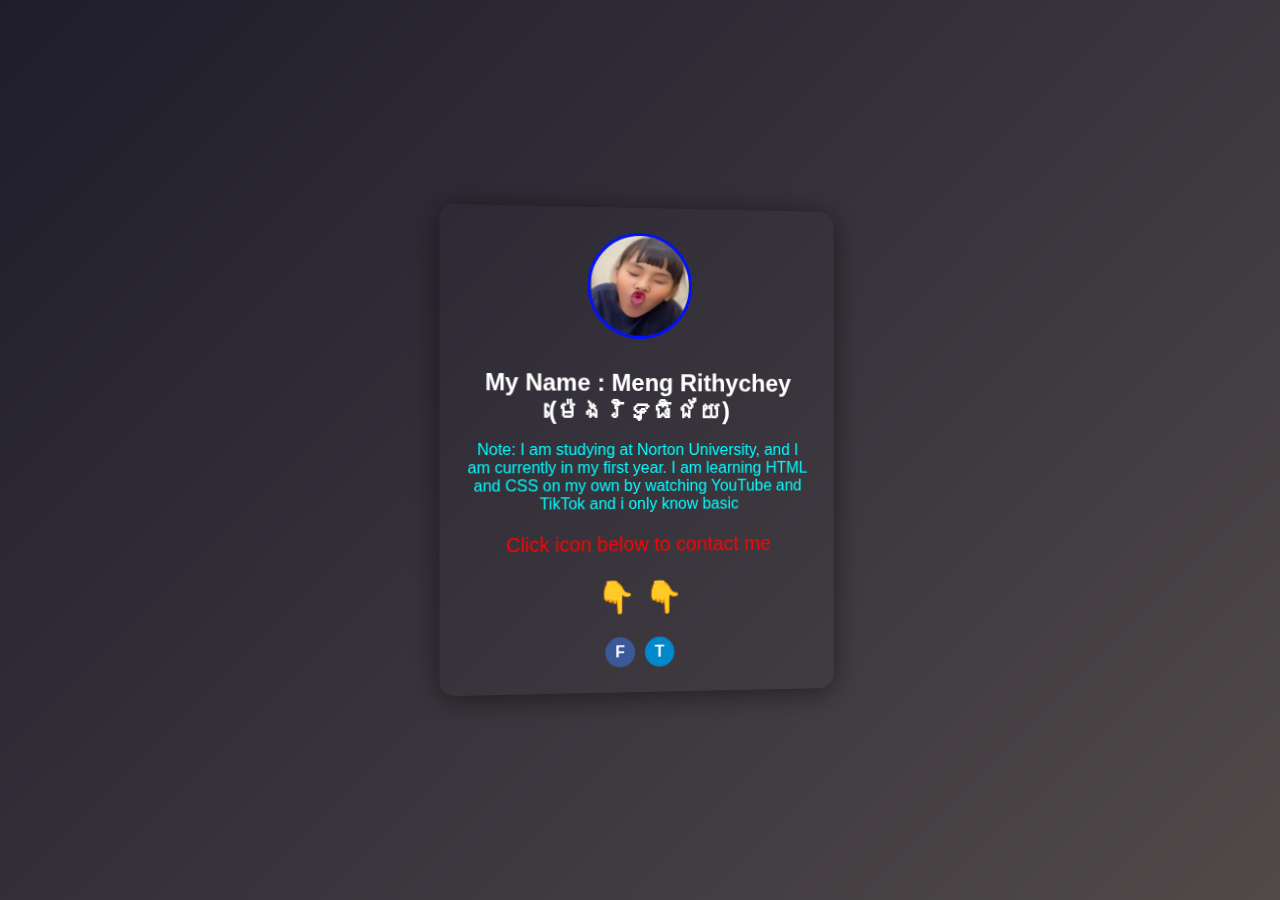
==== index.html @ abadca31 "Add files via upload" ====
<!DOCTYPE html>
<html lang="en">
<head>
    <meta charset="UTF-8">
    <meta name="viewport" content="width=device-width, initial-scale=1.0">
    <title>Meng Rithychey - Personal Website</title>
    <link rel="stylesheet" href="/style.css">
</head>
<body>
    <div class="container">
        <div class="profile-card">
            <img src="image/Screenshot 2025-03-14 192049.png" alt="Meng Rithychey" class="profile-pic">
            <h1 class="name">My Name : Meng Rithychey (ម៉េង​រិទ្ធិជ័យ)</h1>
            <p class="info">Note: I am studying at Norton University, and I am currently in my first year. I am learning HTML and CSS on my own by watching YouTube and TikTok and i only know basic</p>
            <p class="info2">Click icon below to contact me</p>
            <h1>          👇 👇        </h1>
            <div class="social-links">
                <a href="https://www.facebook.com/profile.php?id=61560775635220" class="social-icon facebook" target="_blank">F</a>
                <a href="https://t.me/bitnew1223" class="telegram" target="_blank">T</a>
            </div>
        </div>
    </div>
</body>
</html>
---- style.css ----
body {
    font-family: "Roboto", sans-serif;
    background: linear-gradient(135deg, #1f1c2c, #504a4a);
    display: flex;
    justify-content: center;
    align-items: center;
    height: 100vh;
    margin: 0;
    color: #e0e0e0;
  }
  
  .container {
    text-align: center;
    transform: perspective(2000px) rotateY(10deg);
  }
  
  .profile-card {
    padding: 25px;
    border-radius: 15px;
    box-shadow: 0 4px 30px rgba(0, 0, 0, 0.5);
    max-width: 350px;
    width: 100%;
  }
  .profile-pic {
      width: 100px;
      height: 100px;
  
      border-radius: 50%;
      border: 3px solid rgb(0, 17, 255);
      margin-bottom: 10px;
  }
  .name {
      font-size: 24px;
      font-weight: bold;
      color: #333;
  }
  .info {
      color: #666;
      margin-bottom: 10px;
  }
  .social-links {
      display: flex;
      justify-content: center;
      gap: 10px;
  }
  .social-icon {
      width: 30px;
      height: 30px;
      display: flex;
      align-items: center;
      justify-content: center;
      border-radius: 50%;
      color: white;
      font-weight: bold;
      text-decoration: none;
  }
  .facebook { background: #3b5998; }
  .linkedin { background: #0077b5; }
  .email { background: #777; }
  .telegram {
          background: #0088cc;
          color: white;
          font-weight: bold;
          display: inline-flex;
          align-items: center;
          justify-content: center;
          width: 30px;
          height: 30px;
          border-radius: 50%;
          text-decoration: none;
      }
  .info {
      color: #00fbff;
      margin-bottom: 10px;
      }
  .info1 {
      color: #00fbff;
      margin-bottom: 10px;
      }
  .name{
      color:rgb(255, 255, 255);
      font-size: 24px;
      font-weight: bold;
      margin-bottom: 10px;
  }
  .info2{
      color: #ff0000;
      margin-bottom: 10px;
      font-size: 20px;
  }
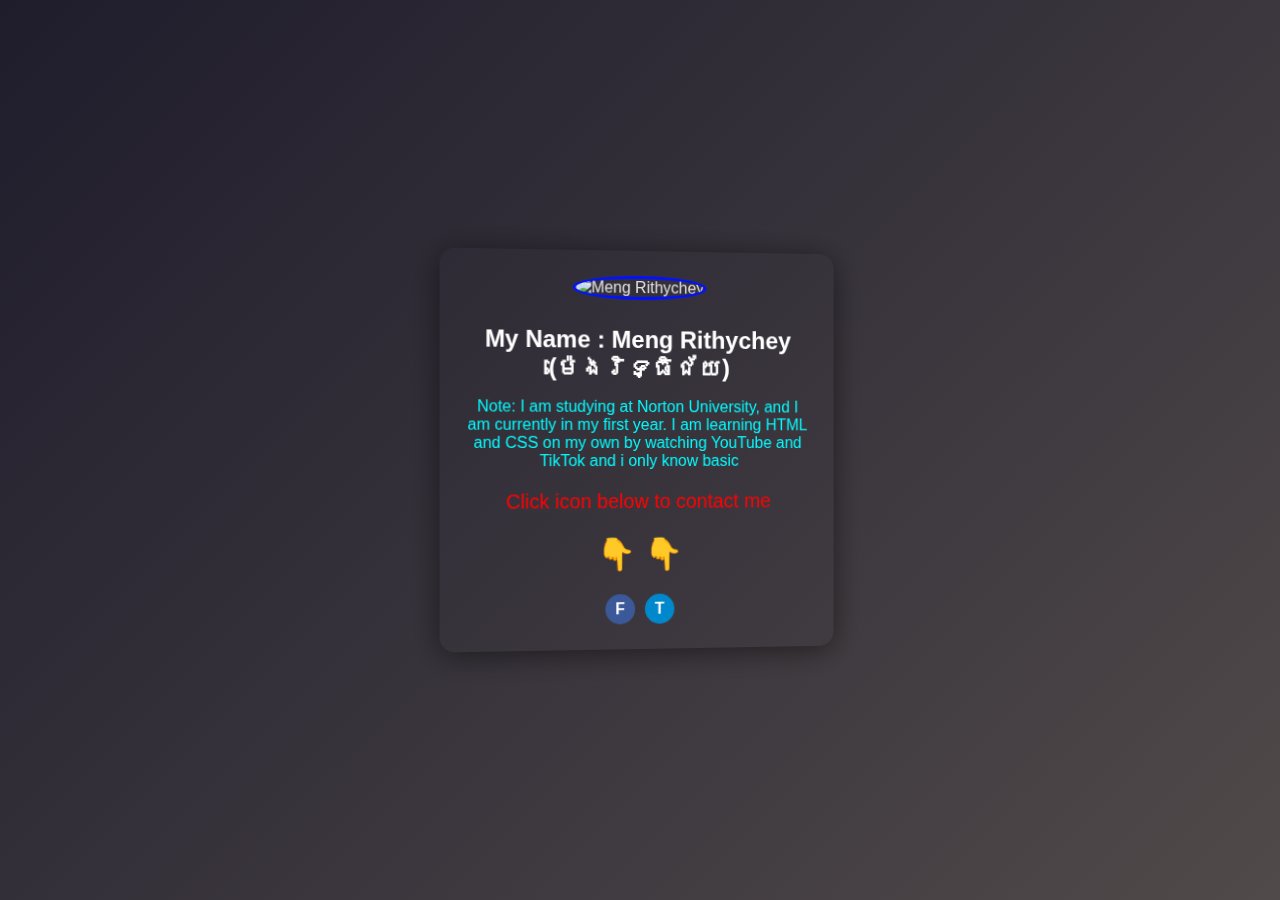
==== commit 36fc160a: "Update index.html" ====
--- a/index.html
+++ b/index.html
@@ -9,7 +9,7 @@
 <body>
     <div class="container">
         <div class="profile-card">
-            <img src="image/Screenshot 2025-03-14 192049.png" alt="Meng Rithychey" class="profile-pic">
+            <img src="Screenshot 2025-03-14 192049.png" alt="Meng Rithychey" class="profile-pic">
             <h1 class="name">My Name : Meng Rithychey (ម៉េង​រិទ្ធិជ័យ)</h1>
             <p class="info">Note: I am studying at Norton University, and I am currently in my first year. I am learning HTML and CSS on my own by watching YouTube and TikTok and i only know basic</p>
             <p class="info2">Click icon below to contact me</p>
@@ -21,4 +21,4 @@
         </div>
     </div>
 </body>
-</html>+</html>
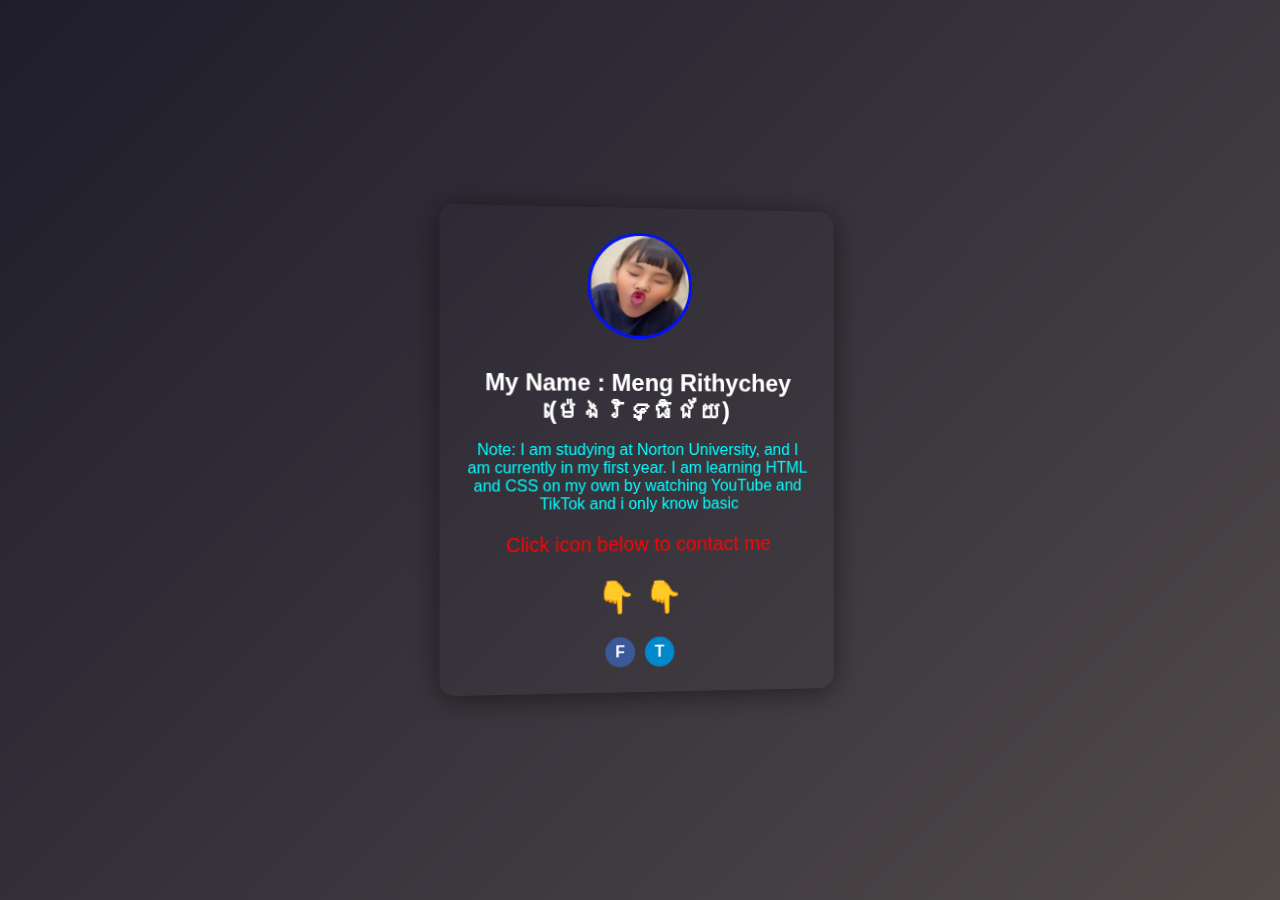
==== commit 106b7427: "Update index.html" ====
--- a/index.html
+++ b/index.html
@@ -4,7 +4,7 @@
     <meta charset="UTF-8">
     <meta name="viewport" content="width=device-width, initial-scale=1.0">
     <title>Meng Rithychey - Personal Website</title>
-    <link rel="stylesheet" href="/style.css">
+    <link rel="stylesheet" href="style.css">
 </head>
 <body>
     <div class="container">
